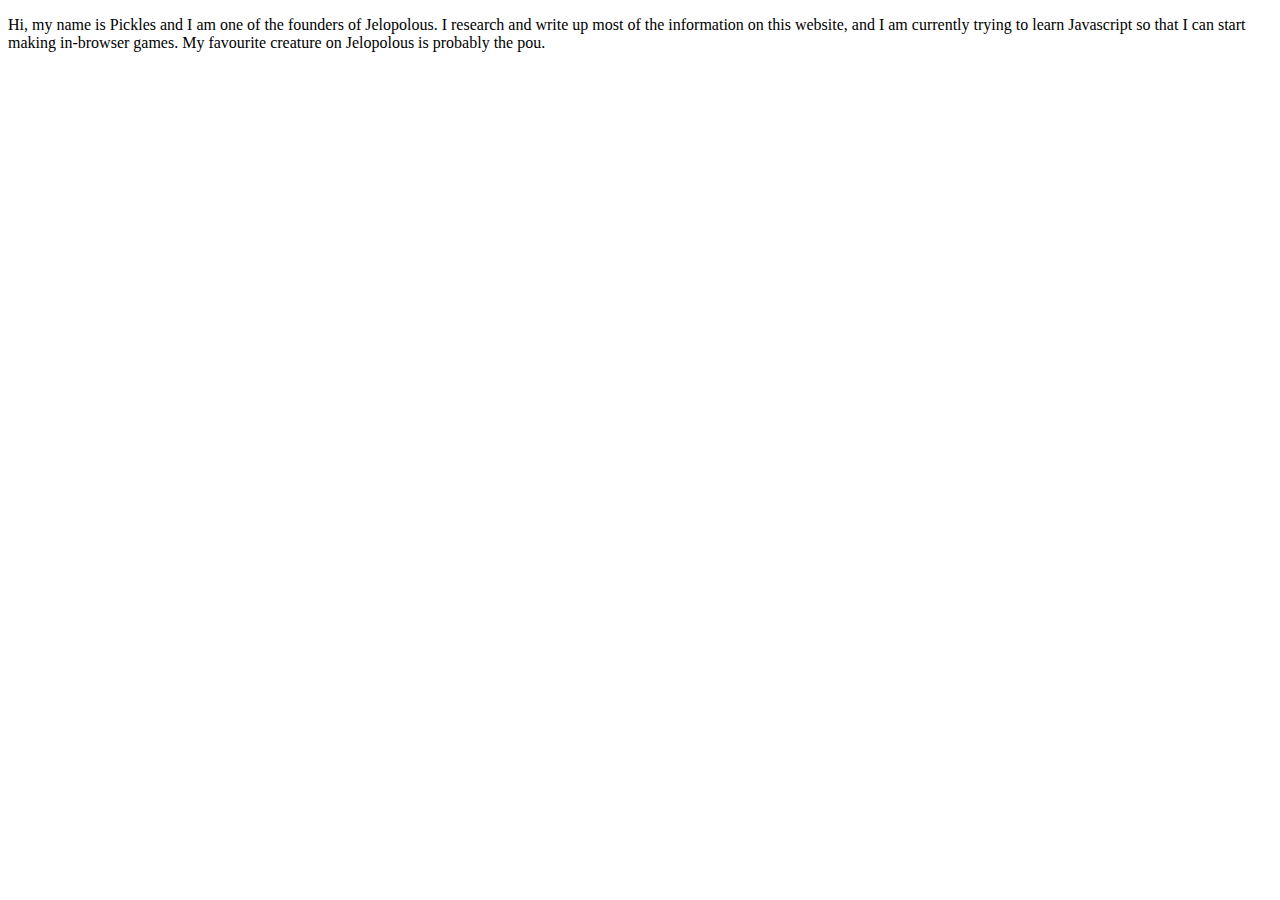
==== about.html @ e1072b84 "Update about.html" ====
<!DOCTYPE html>
<head>
  <body>
    <p>Hi, my name is Pickles and I am one of the founders of Jelopolous. I research and write up most of the information on this website, and I am currently trying to learn Javascript so that I can start making in-browser games. My favourite creature on Jelopolous is probably the pou.</p>
  </body>
</head>
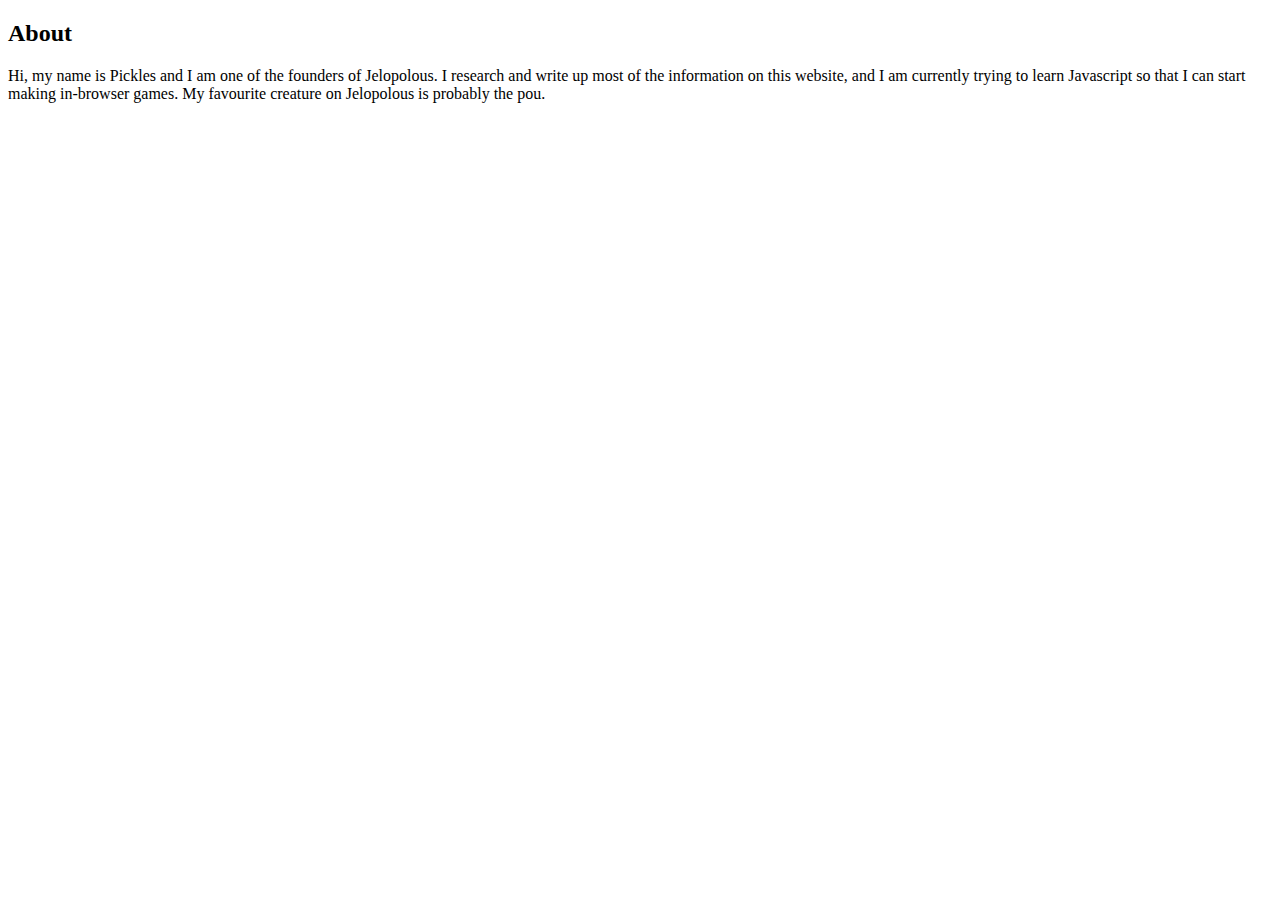
==== commit f82c3d47: "Update about.html" ====
--- a/about.html
+++ b/about.html
@@ -1,6 +1,7 @@
 <!DOCTYPE html>
 <head>
   <body>
+    <h2>About</h2>
     <p>Hi, my name is Pickles and I am one of the founders of Jelopolous. I research and write up most of the information on this website, and I am currently trying to learn Javascript so that I can start making in-browser games. My favourite creature on Jelopolous is probably the pou.</p>
   </body>
 </head>
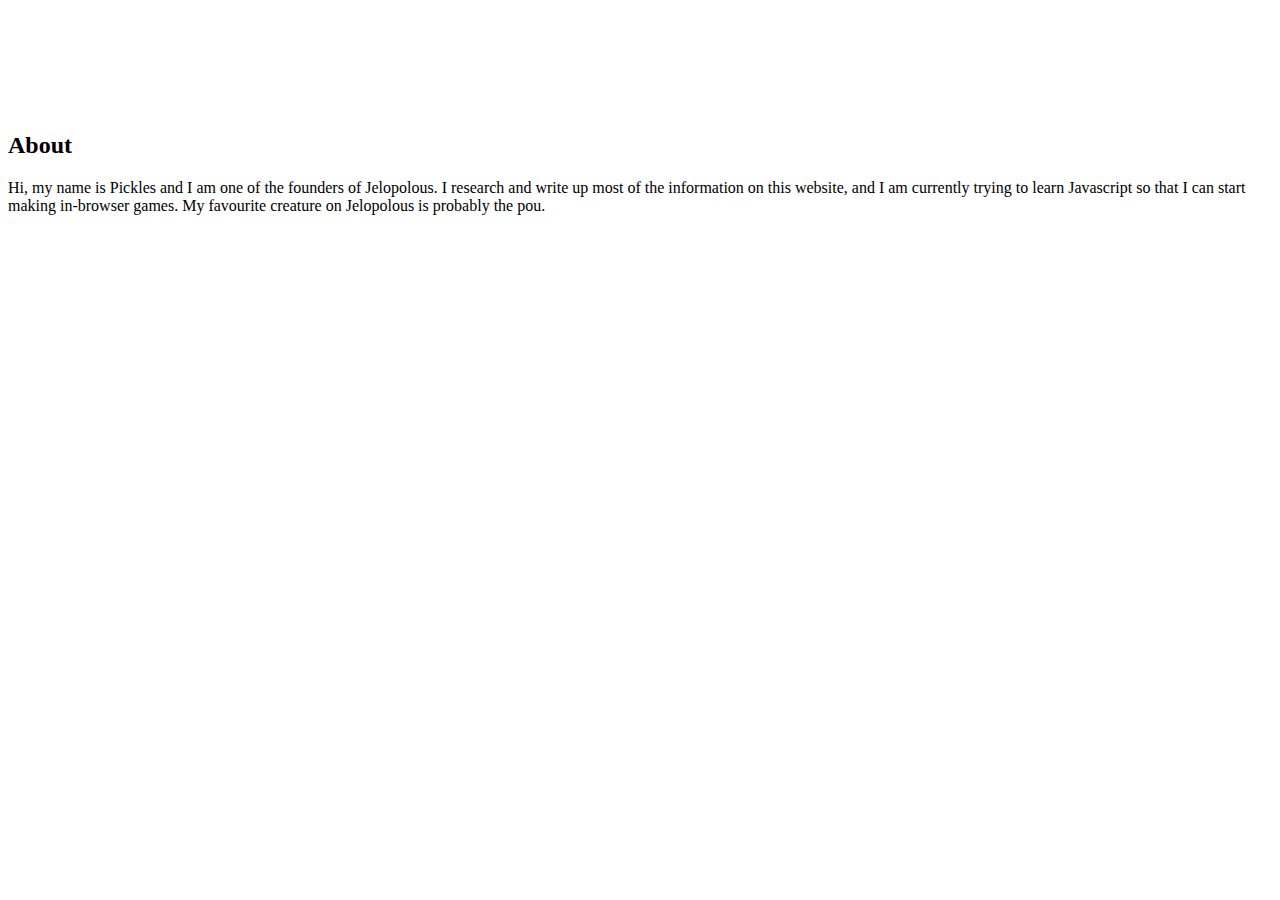
==== commit 6dd28319: "Update about.html" ====
--- a/about.html
+++ b/about.html
@@ -1,6 +1,7 @@
 <!DOCTYPE html>
 <head>
   <body>
+    <iframe src="https://jelopolous.com/menu" height="100" width="100%" style="border:none;" scrolling:"no"></iframe>
     <h2>About</h2>
     <p>Hi, my name is Pickles and I am one of the founders of Jelopolous. I research and write up most of the information on this website, and I am currently trying to learn Javascript so that I can start making in-browser games. My favourite creature on Jelopolous is probably the pou.</p>
   </body>
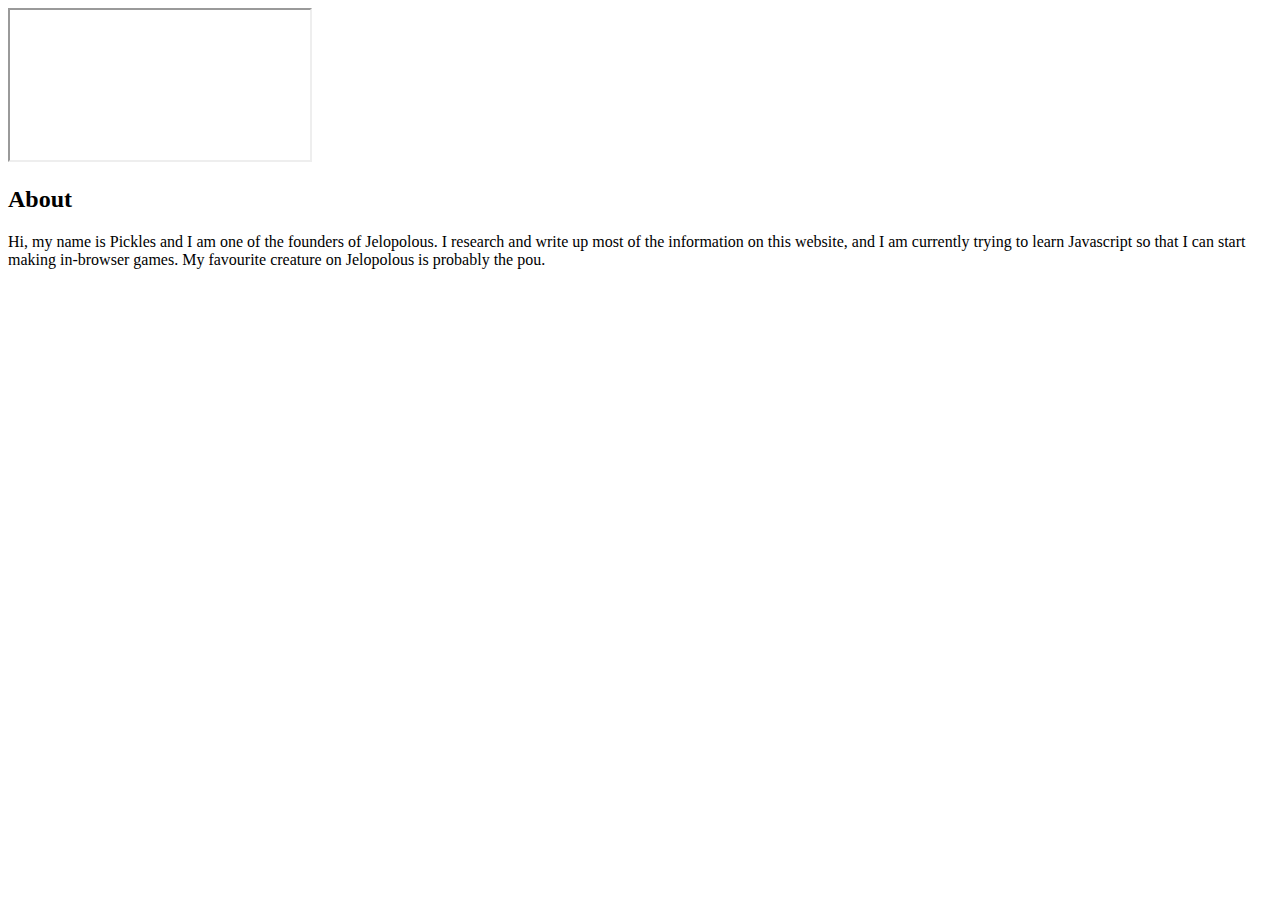
==== commit 405d3499: "Update about.html" ====
--- a/about.html
+++ b/about.html
@@ -1,8 +1,10 @@
-<!DOCTYPE html>
-<head>
-  <body>
-    <iframe src="https://jelopolous.com/menu" height="100" width="100%" style="border:none;" scrolling:"no"></iframe>
-    <h2>About</h2>
-    <p>Hi, my name is Pickles and I am one of the founders of Jelopolous. I research and write up most of the information on this website, and I am currently trying to learn Javascript so that I can start making in-browser games. My favourite creature on Jelopolous is probably the pou.</p>
-  </body>
-</head>
+<!DOCTYPE html>
+<head>
+  <link rel="stylesheet" type="text/css" href="https://jelopolous.com/style.css">
+</head>
+  <body>
+    <iframe src="https://jelopolous.com/menu"></iframe>
+    <h2>About</h2>
+    <p>Hi, my name is Pickles and I am one of the founders of Jelopolous. I research and write up most of the information on this website, and I am currently trying to learn Javascript so that I can start making in-browser games. My favourite creature on Jelopolous is probably the pou.</p>
+  </body>
+</html>
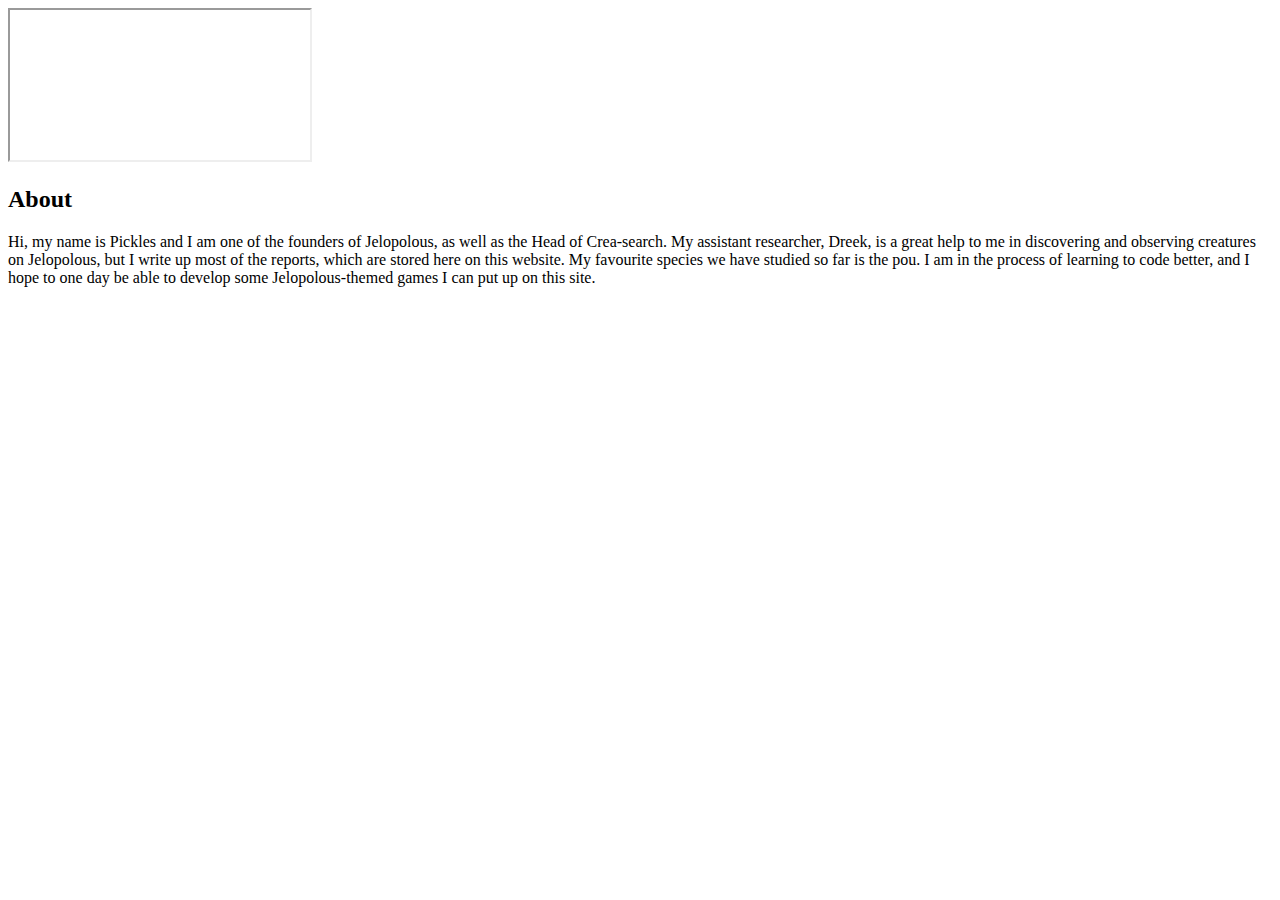
==== commit 4537d951: "Update about.html" ====
--- a/about.html
+++ b/about.html
@@ -5,6 +5,6 @@
   <body>
     <iframe src="https://jelopolous.com/menu"></iframe>
     <h2>About</h2>
-    <p>Hi, my name is Pickles and I am one of the founders of Jelopolous. I research and write up most of the information on this website, and I am currently trying to learn Javascript so that I can start making in-browser games. My favourite creature on Jelopolous is probably the pou.</p>
+    <p>Hi, my name is Pickles and I am one of the founders of Jelopolous, as well as the Head of Crea-search. My assistant researcher, Dreek, is a great help to me in discovering and observing creatures on Jelopolous, but I write up most of the reports, which are stored here on this website. My favourite species we have studied so far is the pou. I am in the process of learning to code better, and I hope to one day be able to develop some Jelopolous-themed games I can put up on this site.</p>
   </body>
 </html>
